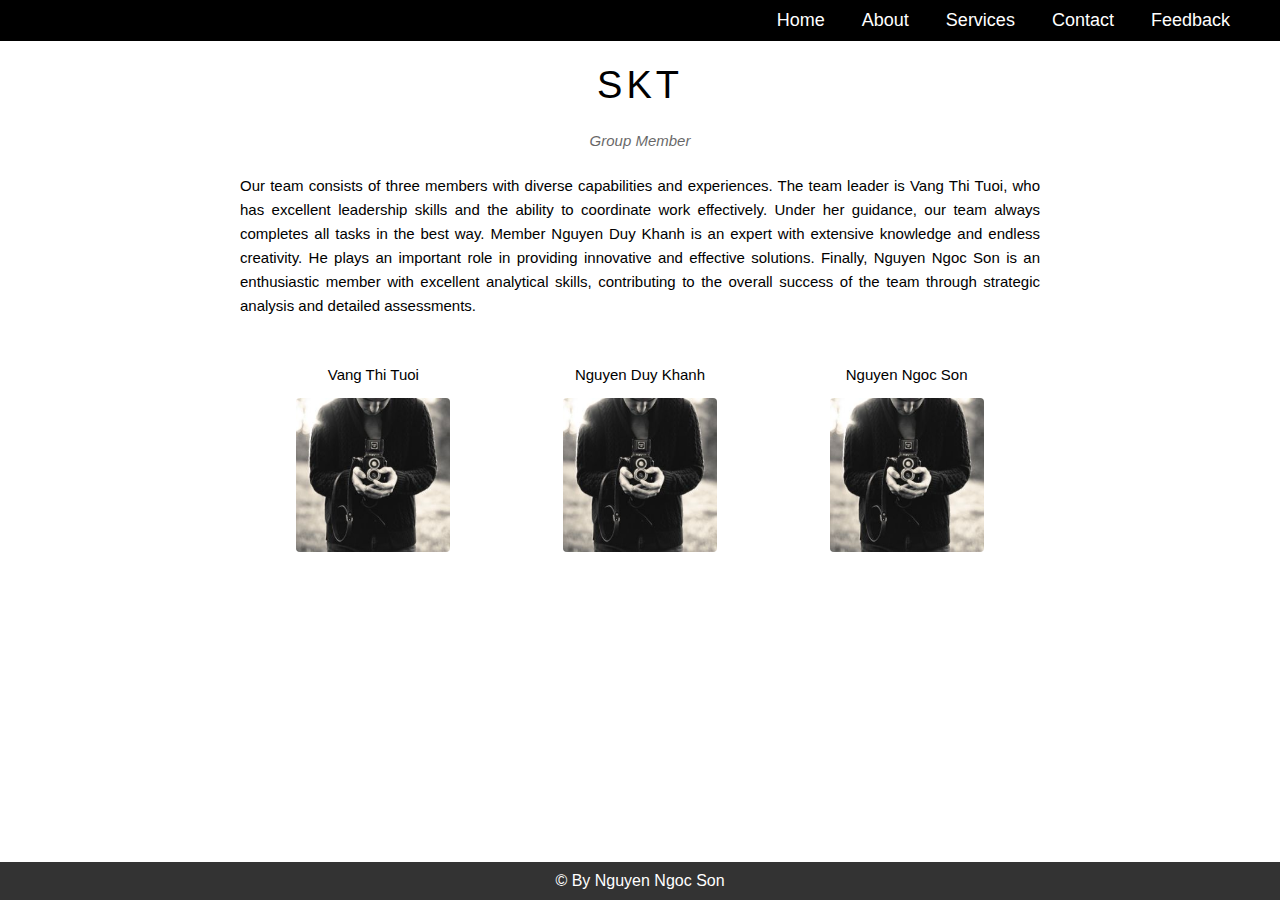
==== B3/custom/about.html @ e5573fe8 "add homepage and about" ====
<!DOCTYPE html>
<html lang="en">
<head>
    <meta charset="UTF-8">
    <meta name="viewport" content="width=device-width, initial-scale=1.0">
    <title>Abouts</title>
    <style>
        * {
    margin: 0;
    padding: 0;
    border: 0;
    box-sizing: border-box;
    font-family: Arial, Helvetica, sans-serif;
}
nav {
    position: fixed;
    background: black;
    width: 100%;
    padding: 10px 0;
    z-index: 12;
}
nav .menu {
    max-width: 1250px;
    margin: auto;
    display: flex;
    align-items: center;
    justify-content: space-between;
    padding: 0 20px;
}
.menu .logo{
    /* Xóa bỏ các style đặc biệt dạng trang trí thêm */
    text-decoration: none;
    color: #fff;
    font-size: 35px;
    font-weight: 600;
}
.menu ul {
    /* căn ngang ul li */
    display: inline-flex;
}
.menu ul li {
    /* Xóa bỏ stylr dạng list */
    list-style: none;
    margin-left: 7px;
}
.menu ul li:first-child {
    margin-left: 0px; ;
}

.menu ul li a {
    /* Xóa bỏ các style đặc biệt dạng trang trí thêm */
    text-decoration: none;
    color: #fff;
    font-size: 18px;
    font-weight: 500px;
    padding: 8px 15px;
    transition: all 0.5s ease;
    border-radius: 5px;
}

.menu ul li a:hover {
    background: #fff;
    color: #1b1b1b;
    border-radius: 5px;
}
#content .content-section {
    width: 800px;
    padding: 64px 0;
    margin-left: auto;
    margin-right: auto;
}

#content .section-heading {
    font-size: 38px;
    font-weight: 500;
    text-align: center;
    letter-spacing: 4px; /* khoang cach tu cac chu*/
}

#content .section-sub-heading {
    font-size: 15px;
    text-align: center;
    margin-top: 25px;
    font-style: italic; /*chu nghieng*/
    opacity: 0.6; /*do trong suot*/
}

#content .about-text {
    margin-top: 25px;
    font-size: 15px;
    text-align: justify;
    line-height: 1.6; /*do cao cua 1 dong*/
}

#content .members-list {
    margin-top: 48px;
    /* overflow: hidden; */
}

#content .member-item {
    float: left;
    width: calc(100% / 3);
    text-align: center;

}

#content .member-name {
    font-size: 15px;
}

#content .member-img {
    width: 154px;
    margin-top: 15px;
    border-radius: 4px;
}

#footer {
    background-color: #333;
    color: #fff;
    text-align: center;
    padding: 10px 0;
    position: fixed;
    width: 100%;
    bottom: 0;
}

    </style>
</head>
<body>
    <nav>
        <div class="menu">
            <div class="logo">

            </div>
            <ul>
                <li><a href="custom.html">Home</a></li>
                <li><a href="#">About</a></li>
                <li><a href="#">Services</a></li>
                <li><a href="#">Contact</a></li>
                <li><a href="#">Feedback</a></li>
            </ul>
        </div>
    </nav>


    <div id="content">
        <!-- About section -->
        <div class="content-section">
            <h2 class="section-heading">SKT</h2>
            <p class="section-sub-heading">Group Member</p>
            <p class="about-text">
                Our team consists of three members with diverse capabilities and experiences. The team leader is Vang Thi Tuoi, who has excellent leadership skills and the ability to coordinate work effectively. Under her guidance, our team always completes all tasks in the best way. Member Nguyen Duy Khanh is an expert with extensive knowledge and endless creativity. He plays an important role in providing innovative and effective solutions. Finally, Nguyen Ngoc Son is an enthusiastic member with excellent analytical skills, contributing to the overall success of the team through strategic analysis and detailed assessments.
            </p>
            <div class="members-list">
                <div class="member-item">
                    <p class="member-name">Vang Thi Tuoi</p>
                    <img src="member1.jpg" alt="" class="member-img">
                </div>
                <div class="member-item">
                    <p class="member-name">Nguyen Duy Khanh</p>
                    <img src="member1.jpg" alt="" class="member-img">
                </div>
                <div class="member-item">
                    <p class="member-name">Nguyen Ngoc Son</p>
                    <img src="member1.jpg" alt="" class="member-img">
                </div>
                <div class="clear"></div>
            </div>
        </div>
    </div>
    <div id="footer">
        <p>&copy; By Nguyen Ngoc Son</p>
    </div>    
</body>
</html>
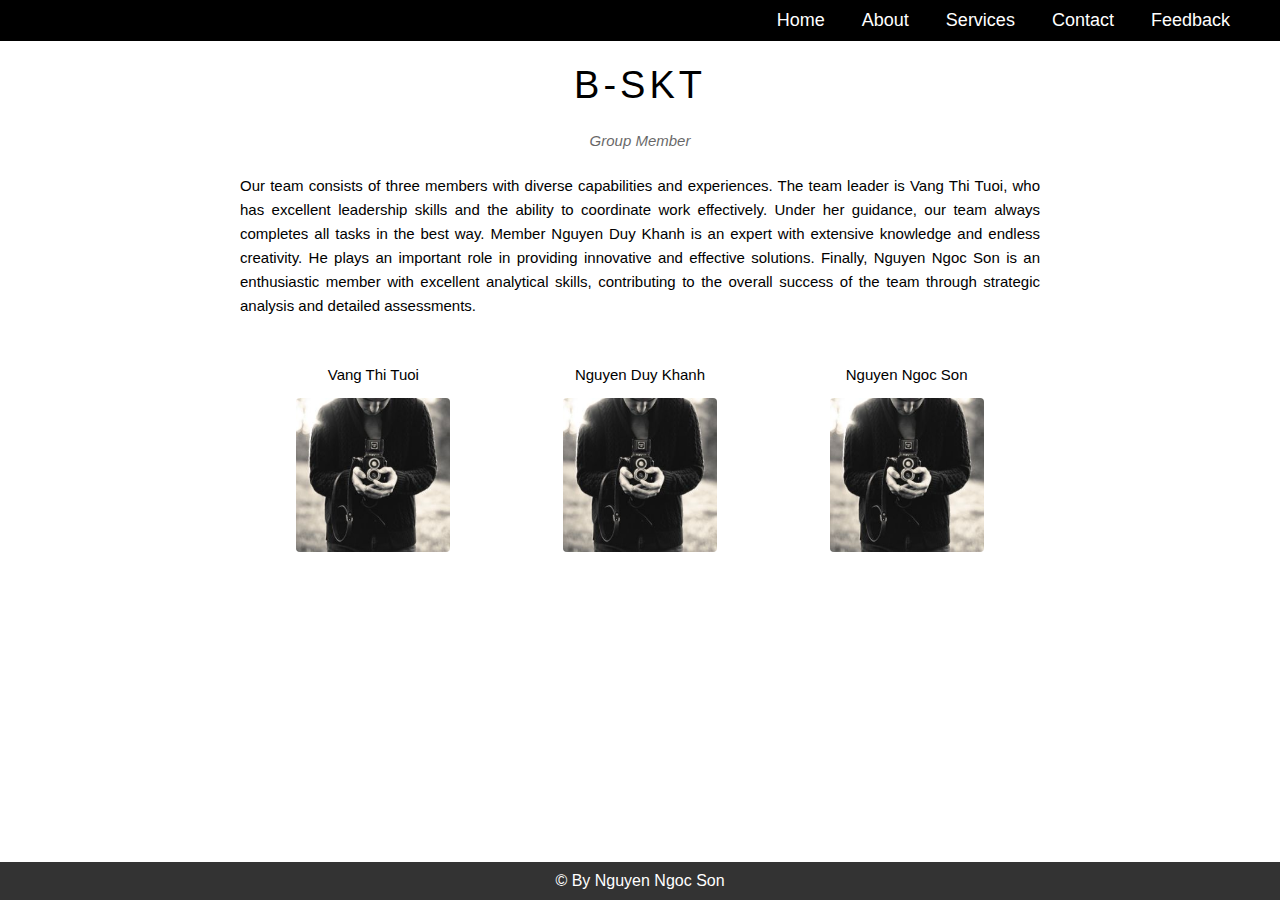
==== commit 1d02f3f7: "update about" ====
--- a/B3/custom/about.html
+++ b/B3/custom/about.html
@@ -146,7 +146,7 @@
     <div id="content">
         <!-- About section -->
         <div class="content-section">
-            <h2 class="section-heading">SKT</h2>
+            <h2 class="section-heading">B-SKT</h2>
             <p class="section-sub-heading">Group Member</p>
             <p class="about-text">
                 Our team consists of three members with diverse capabilities and experiences. The team leader is Vang Thi Tuoi, who has excellent leadership skills and the ability to coordinate work effectively. Under her guidance, our team always completes all tasks in the best way. Member Nguyen Duy Khanh is an expert with extensive knowledge and endless creativity. He plays an important role in providing innovative and effective solutions. Finally, Nguyen Ngoc Son is an enthusiastic member with excellent analytical skills, contributing to the overall success of the team through strategic analysis and detailed assessments.
